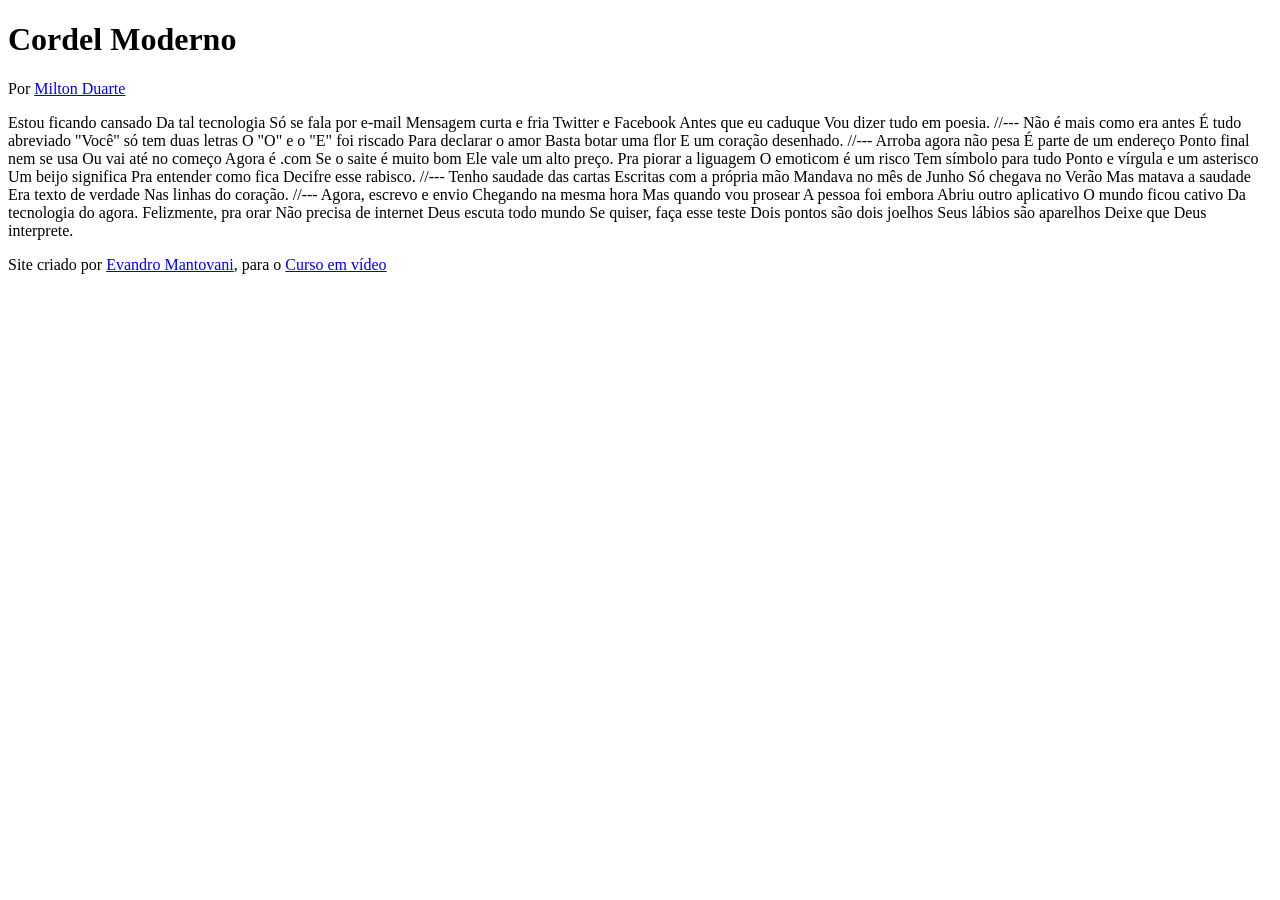
==== desafios/modulo2/desafio012/pacote-d012/index.html @ e3fd20ff "a" ====
<!DOCTYPE html>
<html lang="pt-br">
<head>
    <meta charset="UTF-8">
    <meta http-equiv="X-UA-Compatible" content="IE=edge">
    <meta name="viewport" content="width=device-width, initial-scale=1.0">
    <title>Desafio 012 - Cordel</title>
</head>
<body>
<header>
    <h1>Cordel Moderno</h1>
    <p>Por <a href="https://www.recantodasletras.com.br/poesias/3186743" target="_blank">Milton Duarte</a></p>
</header>

    Estou ficando cansado
    Da tal tecnologia
    Só se fala por e-mail
    Mensagem curta e fria
    Twitter e Facebook
    Antes que eu caduque
    Vou dizer tudo em poesia.

    //---

    Não é mais como era antes
    É tudo abreviado
    "Você" só tem duas letras
    O "O" e o "E" foi riscado
    Para declarar o amor
    Basta botar uma flor
    E um coração desenhado.

    //---

    Arroba agora não pesa
    É parte de um endereço
    Ponto final nem se usa
    Ou vai até no começo
    Agora é .com
    Se o saite é muito bom
    Ele vale um alto preço.

    Pra piorar a liguagem
    O emoticom é um risco
    Tem símbolo para tudo
    Ponto e vírgula e um asterisco
    Um beijo significa
    Pra entender como fica
    Decifre esse rabisco.

    //---

    Tenho saudade das cartas
    Escritas com a própria mão
    Mandava no mês de Junho
    Só chegava no Verão
    Mas matava a saudade
    Era texto de verdade
    Nas linhas do coração.

    //---

    Agora, escrevo e envio
    Chegando na mesma hora
    Mas quando vou prosear
    A pessoa foi embora
    Abriu outro aplicativo
    O mundo ficou cativo
    Da tecnologia do agora.

    Felizmente, pra orar
    Não precisa de internet
    Deus escuta todo mundo
    Se quiser, faça esse teste
    Dois pontos são dois joelhos
    Seus lábios são aparelhos
    Deixe que Deus interprete.
</body>
<footer>
    <p>
       Site criado por <a href="https://emsd92.github.io/" target="_blank">Evandro Mantovani</a>, para o <a href="https://cursoemvideo.com target="_blank">Curso em vídeo </a>
    </p>
</footer>
</html>
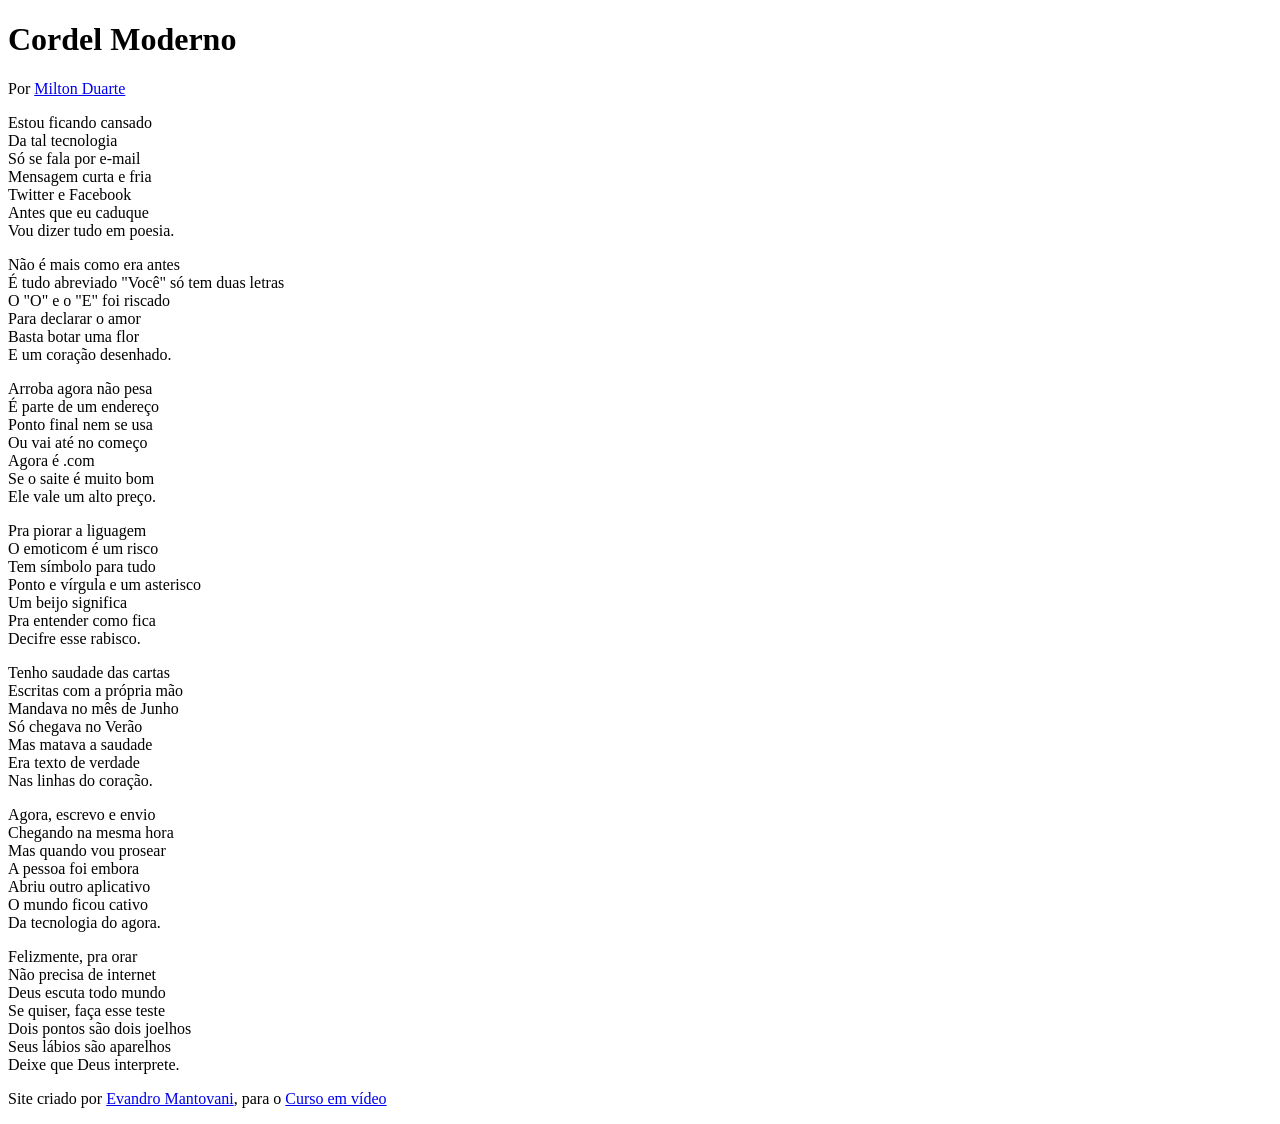
==== commit 6d72d7ab: "a" ====
--- a/desafios/modulo2/desafio012/pacote-d012/index.html
+++ b/desafios/modulo2/desafio012/pacote-d012/index.html
@@ -5,6 +5,7 @@
     <meta http-equiv="X-UA-Compatible" content="IE=edge">
     <meta name="viewport" content="width=device-width, initial-scale=1.0">
     <title>Desafio 012 - Cordel</title>
+    <link rel="stylesheet" href="style.css">
 </head>
 <body>
 <header>
@@ -12,73 +13,97 @@
     <p>Por <a href="https://www.recantodasletras.com.br/poesias/3186743" target="_blank">Milton Duarte</a></p>
 </header>
 
-    Estou ficando cansado
-    Da tal tecnologia
-    Só se fala por e-mail
-    Mensagem curta e fria
-    Twitter e Facebook
-    Antes que eu caduque
-    Vou dizer tudo em poesia.
+    <section>
+        <p>
+            Estou ficando cansado <br>
+            Da tal tecnologia <br>
+            Só se fala por e-mail <br>
+            Mensagem curta e fria <br>
+            Twitter e Facebook <br>
+            Antes que eu caduque <br>
+            Vou dizer tudo em poesia.
+        </p> 
+    </section>
 
-    //---
+    
 
-    Não é mais como era antes
-    É tudo abreviado
-    "Você" só tem duas letras
-    O "O" e o "E" foi riscado
-    Para declarar o amor
-    Basta botar uma flor
-    E um coração desenhado.
+    <section>
+        <p>
+            Não é mais como era antes <br>
+            É tudo abreviado
+            "Você" só tem duas letras <br>
+            O "O" e o "E" foi riscado <br>
+            Para declarar o amor <br>
+            Basta botar uma flor <br>
+            E um coração desenhado.
+        </p> 
+    </section>
 
-    //---
+    
 
-    Arroba agora não pesa
-    É parte de um endereço
-    Ponto final nem se usa
-    Ou vai até no começo
-    Agora é .com
-    Se o saite é muito bom
-    Ele vale um alto preço.
+    <section>
+        <p>
+            Arroba agora não pesa <br>
+            É parte de um endereço <br>
+            Ponto final nem se usa <br>
+            Ou vai até no começo <br>
+            Agora é .com <br>
+            Se o saite é muito bom <br>
+            Ele vale um alto preço.
+        </p>
 
-    Pra piorar a liguagem
-    O emoticom é um risco
-    Tem símbolo para tudo
-    Ponto e vírgula e um asterisco
-    Um beijo significa
-    Pra entender como fica
-    Decifre esse rabisco.
+        <p>
+            Pra piorar a liguagem <br>
+            O emoticom é um risco <br>
+            Tem símbolo para tudo <br>
+            Ponto e vírgula e um asterisco <br>
+            Um beijo significa <br>
+            Pra entender como fica <br>
+            Decifre esse rabisco.
+        </p>
+    </section>
 
-    //---
+    
 
-    Tenho saudade das cartas
-    Escritas com a própria mão
-    Mandava no mês de Junho
-    Só chegava no Verão
-    Mas matava a saudade
-    Era texto de verdade
-    Nas linhas do coração.
+    <section>
+        <p>
+            Tenho saudade das cartas <br>
+            Escritas com a própria mão <br>
+            Mandava no mês de Junho <br>
+            Só chegava no Verão <br>
+            Mas matava a saudade <br>
+            Era texto de verdade <br>
+            Nas linhas do coração.
+        </p>
+    </section>
 
-    //---
+    
 
-    Agora, escrevo e envio
-    Chegando na mesma hora
-    Mas quando vou prosear
-    A pessoa foi embora
-    Abriu outro aplicativo
-    O mundo ficou cativo
-    Da tecnologia do agora.
+    <section>
+        <p>
+            Agora, escrevo e envio <br>
+            Chegando na mesma hora <br>
+            Mas quando vou prosear <br>
+            A pessoa foi embora <br>
+            Abriu outro aplicativo <br>
+            O mundo ficou cativo <br>
+            Da tecnologia do agora.
+        </p>
 
-    Felizmente, pra orar
-    Não precisa de internet
-    Deus escuta todo mundo
-    Se quiser, faça esse teste
-    Dois pontos são dois joelhos
-    Seus lábios são aparelhos
-    Deixe que Deus interprete.
+        <p>
+            Felizmente, pra orar <br>
+            Não precisa de internet <br>
+            Deus escuta todo mundo <br>
+            Se quiser, faça esse teste <br>
+            Dois pontos são dois joelhos <br>
+            Seus lábios são aparelhos <br>
+            Deixe que Deus interprete.
+        </p>
+    </section>
 </body>
 <footer>
     <p>
-       Site criado por <a href="https://emsd92.github.io/" target="_blank">Evandro Mantovani</a>, para o <a href="https://cursoemvideo.com target="_blank">Curso em vídeo </a>
+       Site criado por <a href="https://emsd92.github.io/" target="_blank">Evandro Mantovani</a>, para o <a href="https://cursoemvideo.com" target="_blank">Curso em vídeo </a>
     </p>
 </footer>
 </html>
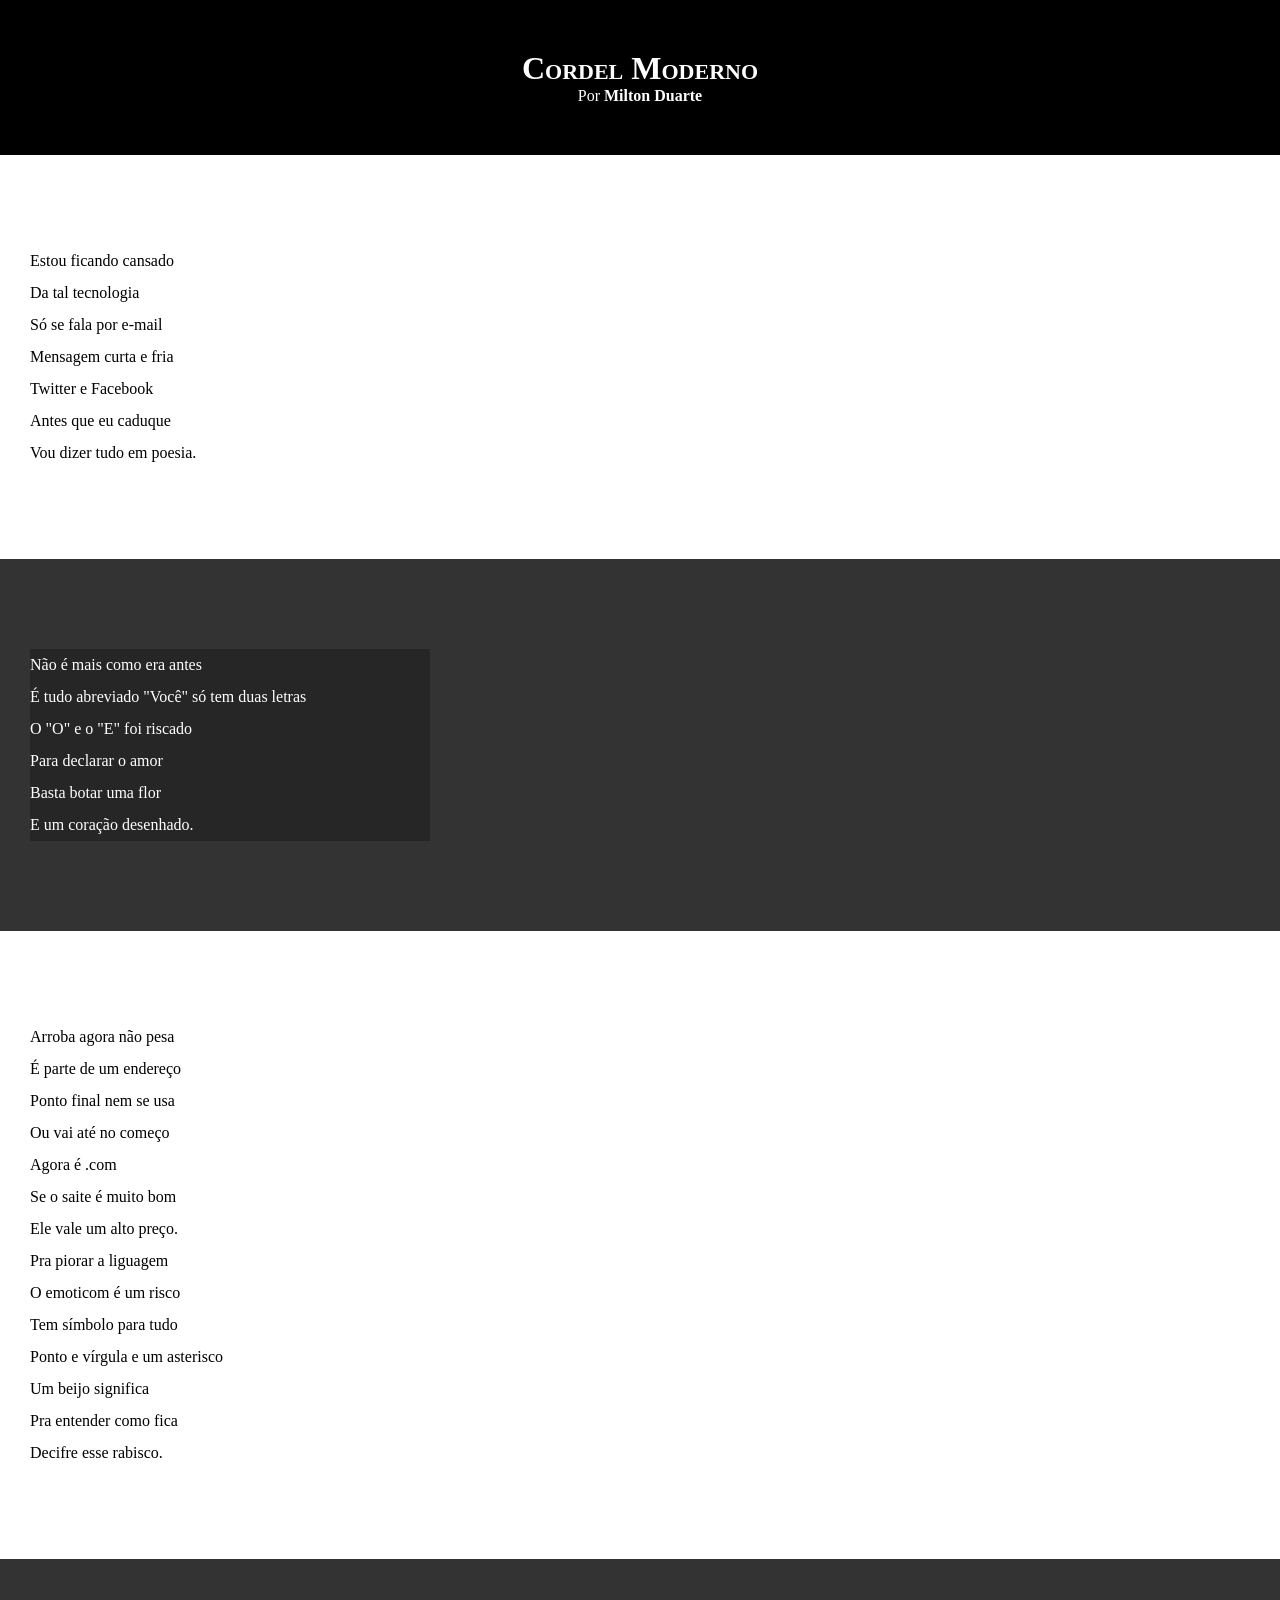
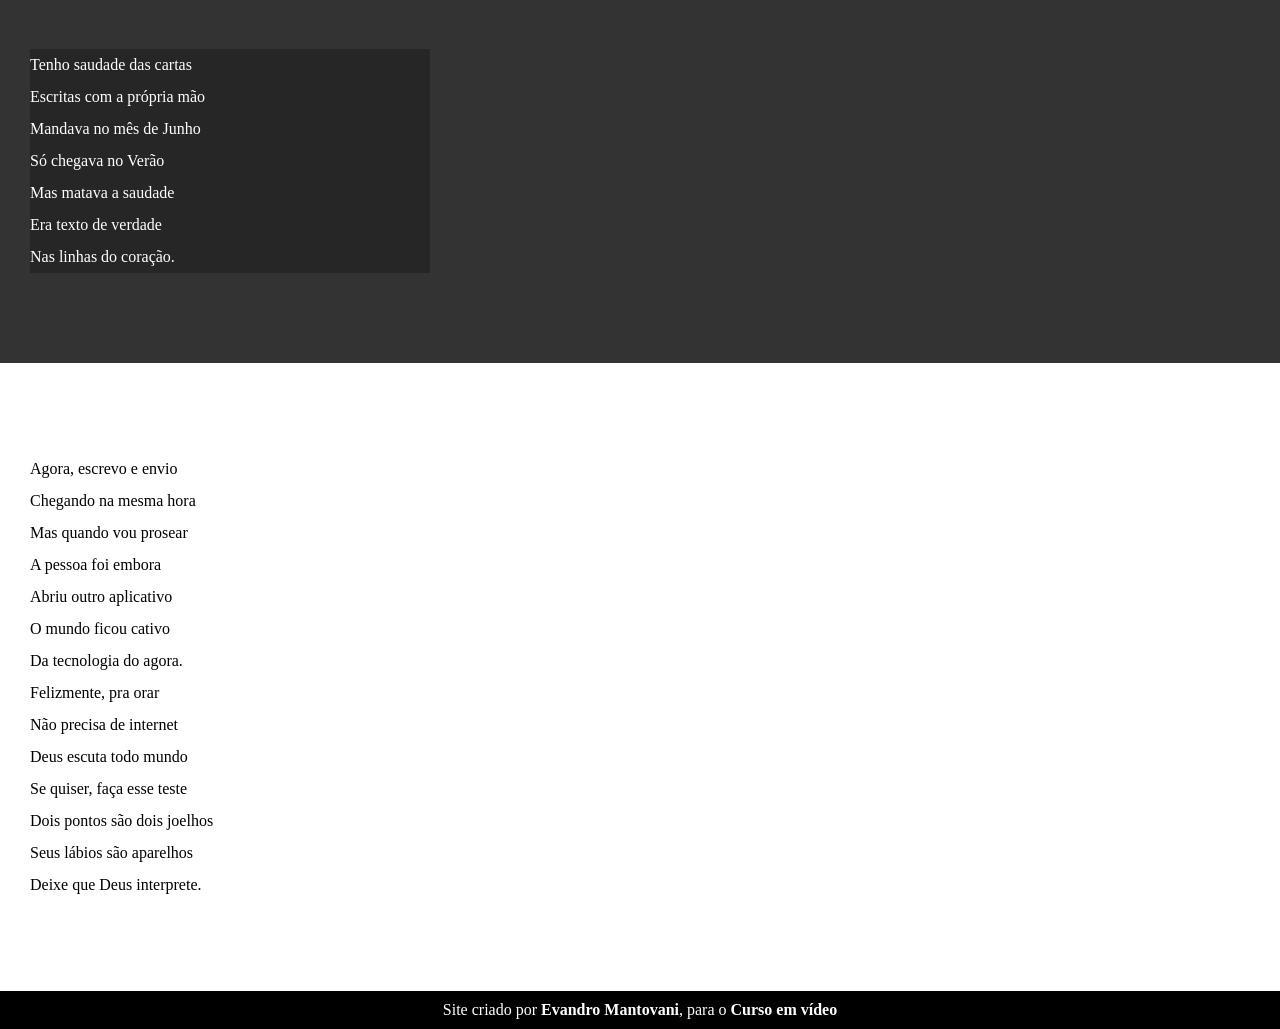
==== commit e1c157ee: "a" ====
--- a/desafios/modulo2/desafio012/pacote-d012/index.html
+++ b/desafios/modulo2/desafio012/pacote-d012/index.html
@@ -13,7 +13,7 @@
     <p>Por <a href="https://www.recantodasletras.com.br/poesias/3186743" target="_blank">Milton Duarte</a></p>
 </header>
 
-    <section>
+    <section class="normal">
         <p>
             Estou ficando cansado <br>
             Da tal tecnologia <br>
@@ -27,7 +27,7 @@
 
     
 
-    <section>
+    <section class="imagem">
         <p>
             Não é mais como era antes <br>
             É tudo abreviado
@@ -41,7 +41,7 @@
 
     
 
-    <section>
+    <section class="normal">
         <p>
             Arroba agora não pesa <br>
             É parte de um endereço <br>
@@ -65,7 +65,7 @@
 
     
 
-    <section>
+    <section class="imagem">
         <p>
             Tenho saudade das cartas <br>
             Escritas com a própria mão <br>
@@ -79,7 +79,7 @@
 
     
 
-    <section>
+    <section class="normal">
         <p>
             Agora, escrevo e envio <br>
             Chegando na mesma hora <br>
@@ -103,7 +103,7 @@
 </body>
 <footer>
     <p>
-       Site criado por <a href="https://emsd92.github.io/" target="_blank">Evandro Mantovani</a>, para o <a href="https://cursoemvideo.com" target="_blank">Curso em vídeo </a>
+       Site criado por <a href="https://github.com/emsd92" target="_blank">Evandro Mantovani</a>, para o <a href="https://cursoemvideo.com" target="_blank">Curso em vídeo </a>
     </p>
 </footer>
 </html>
--- a/desafios/modulo2/desafio012/pacote-d012/style.css
+++ b/desafios/modulo2/desafio012/pacote-d012/style.css
@@ -0,0 +1,63 @@
+@charset "UTF-8";
+*{
+    margin: 0px;
+    padding: 0px;
+}
+
+html, body{
+    min-height: 100vh;
+    background-color: darkgrey;
+
+}
+
+header{
+    background-color: black;
+    color: white;
+    text-align: center;
+}
+
+header > h1{
+    padding-top: 50px;
+    font-variant: small-caps;
+}
+
+header > p{
+    padding-bottom: 50px;
+}
+
+header a, footer a{
+    color: white;
+    text-decoration: none;
+    font-weight: bolder;
+}
+
+section{
+    padding-top: 10vh;
+    padding-bottom: 10vh;
+    line-height: 2em;
+    padding-left: 30px;
+}
+
+section.normal{
+    background-color: white;
+    color: black;
+}
+
+section.imagem{
+    background-color: rgb(51, 51, 51);
+    color: white;
+}
+section.imagem > p{
+    width: 400px;
+    background-color: rgba(0, 0, 0, 0.253);
+}
+footer a:hover, header a:hover{
+    text-decoration: underline;
+}
+
+footer{
+    background-color: black;
+    text-align: center;
+    color: white;
+    padding: 10px;
+}
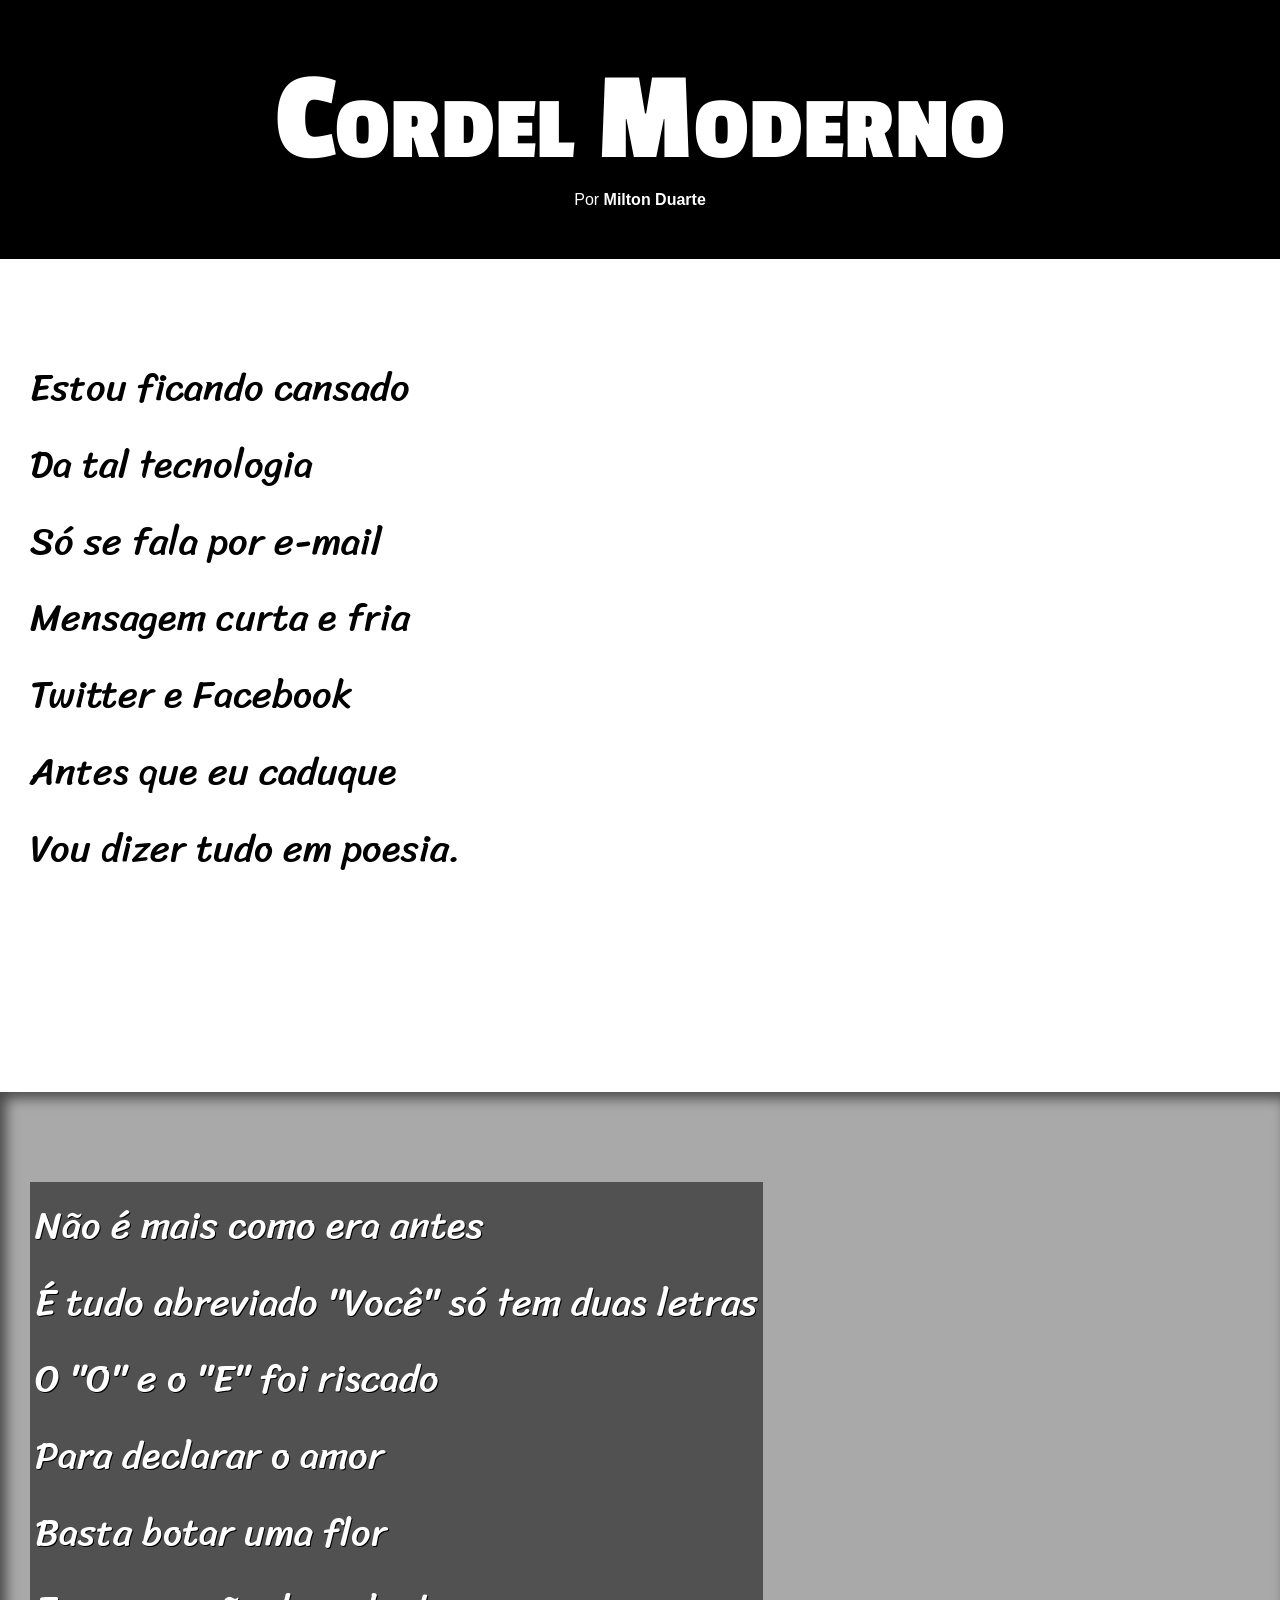
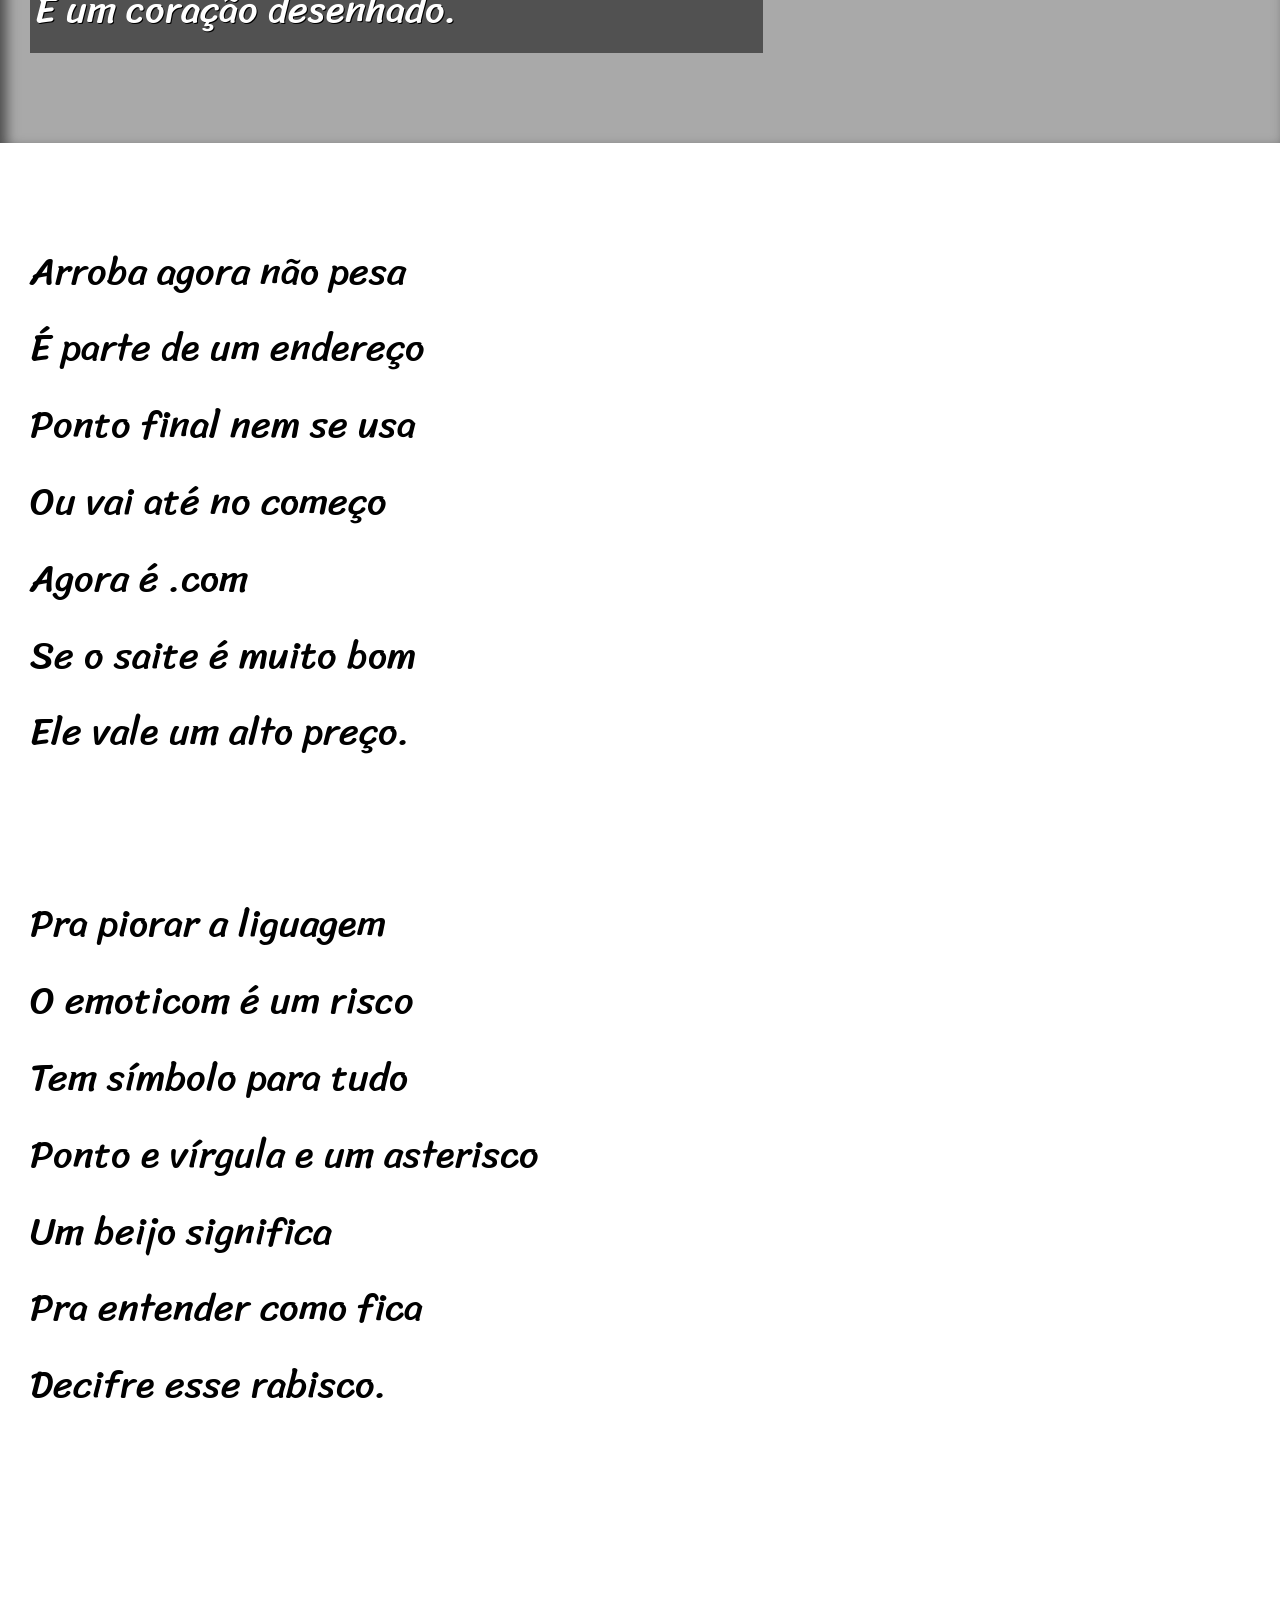
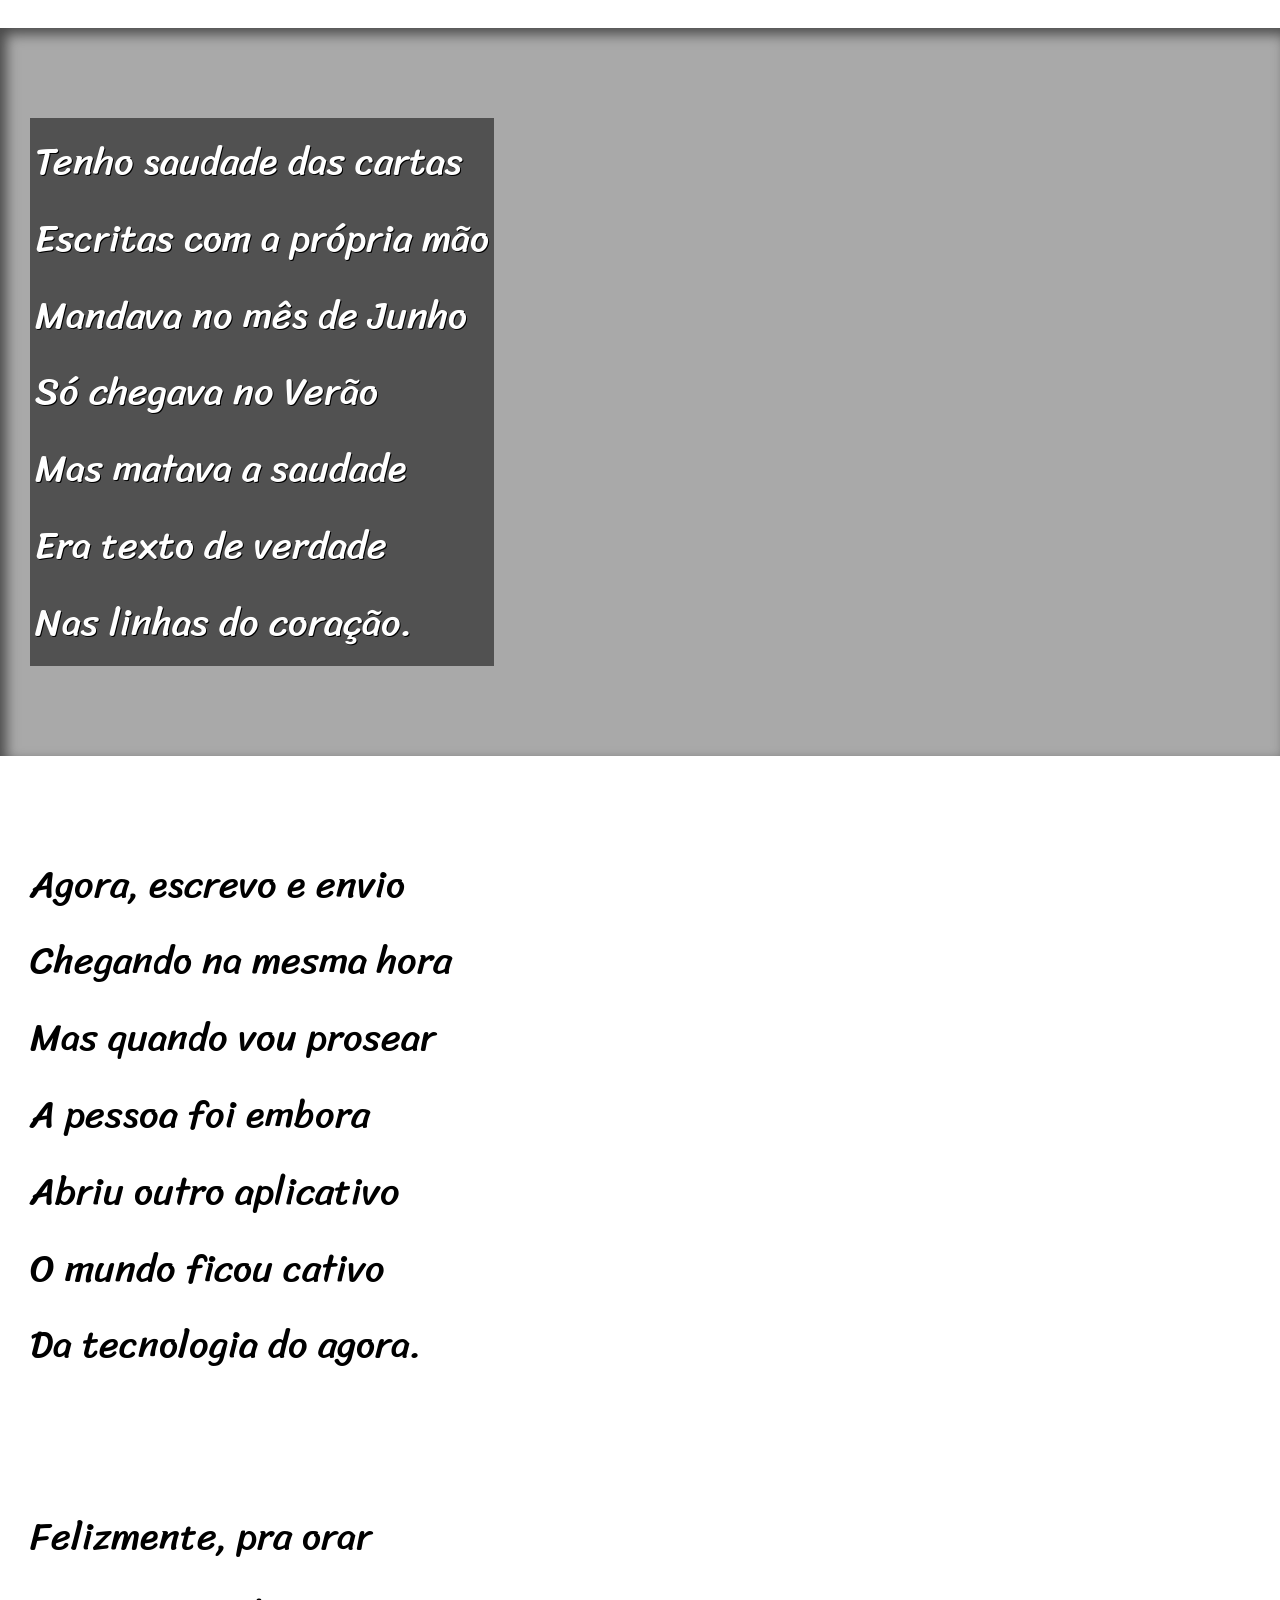
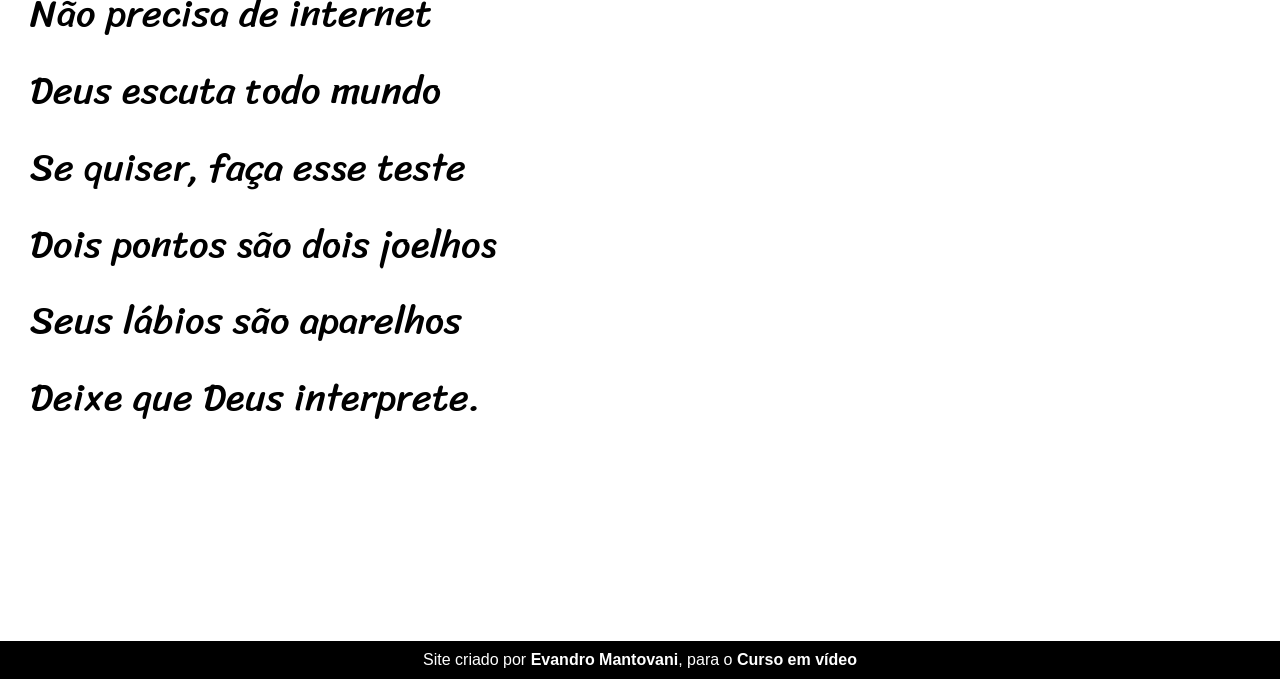
==== commit 1b1038af: "," ====
--- a/desafios/modulo2/desafio012/pacote-d012/index.html
+++ b/desafios/modulo2/desafio012/pacote-d012/index.html
@@ -27,7 +27,7 @@
 
     
 
-    <section class="imagem">
+    <section class="imagem" id="img01">
         <p>
             Não é mais como era antes <br>
             É tudo abreviado
@@ -65,7 +65,7 @@
 
     
 
-    <section class="imagem">
+    <section class="imagem" id="img02">
         <p>
             Tenho saudade das cartas <br>
             Escritas com a própria mão <br>
--- a/desafios/modulo2/desafio012/pacote-d012/style.css
+++ b/desafios/modulo2/desafio012/pacote-d012/style.css
@@ -1,10 +1,20 @@
 @charset "UTF-8";
+@import url('https://fonts.googleapis.com/css2?family=Passion+One&display=swap');
+@import url('https://fonts.googleapis.com/css2?family=Sriracha&display=swap');
+
+:root{
+    --font1: Verdana, Geneva, Tahoma, sans-serif;
+    --font2: 'Passion One', cursive;
+    --font3: 'Sriracha', cursive;
+}
 *{
     margin: 0px;
     padding: 0px;
+    font-size: 1em;
 }
 
 html, body{
+    font-family: var(--font1);
     min-height: 100vh;
     background-color: darkgrey;
 
@@ -17,8 +27,11 @@
 }
 
 header > h1{
+    font-variant: small-caps;
+    font-family: var(--font2);
     padding-top: 50px;
     font-variant: small-caps;
+    font-size: 10vw;
 }
 
 header > p{
@@ -32,6 +45,8 @@
 }
 
 section{
+    font-size: 3vw;
+    font-family: var(--font3);
     padding-top: 10vh;
     padding-bottom: 10vh;
     line-height: 2em;
@@ -44,12 +59,28 @@
 }
 
 section.imagem{
+    background-attachment: fixed;
+    box-shadow: inset 6px 6px 13px 0px rgba(0, 0, 0, 0.578);
     background-color: rgb(51, 51, 51);
     color: white;
 }
 section.imagem > p{
-    width: 400px;
-    background-color: rgba(0, 0, 0, 0.253);
+    text-shadow: 1px 1px 0px black;
+    display: inline-block;
+    background-color: rgba(0, 0, 0, 0.516);
+    padding: 5px;
+}
+section>p{
+    padding-bottom: 3em;
+}
+section#img01{
+    background-image: url(imagens/background001.jpg);
+    background-position: right center;
+    background-size: cover;
+}
+section#img02{
+    background-image: url(imagens/background002.jpg);
+    background-position: right center;
 }
 footer a:hover, header a:hover{
     text-decoration: underline;
